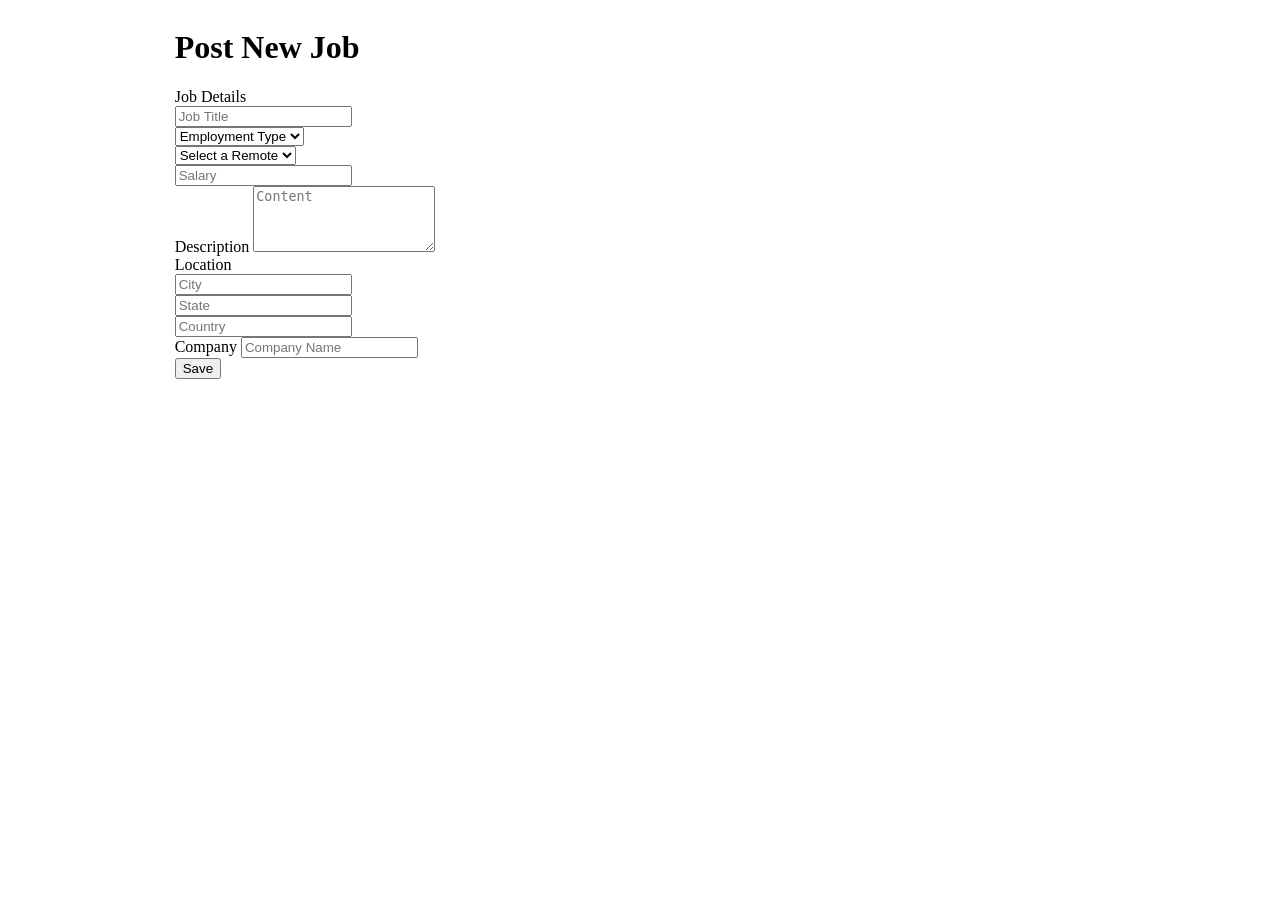
==== src/main/resources/templates/add-jobs.html @ 07ab8866 "project added" ====
<!DOCTYPE html>
<html xmlns="http://www.w3.org/1999/xhtml" xmlns:th="http://www.thymeleaf.org" xmlns:sec="http://www.thymeleaf.org/extras/spring-security">
<head>


    <link th:rel="stylesheet" type="text/css" media="all" th:href="@{/summernote/summernote-lite.min.css}"/>
    <link th:rel="stylesheet" th:href="@{/webjars/bootstrap/css/bootstrap.min.css} "/>
    <link rel="stylesheet" type="text/css" media="all"  th:href="@{/css/font-awesome.min.css}" />
    <link rel="stylesheet" type="text/css" media="all"  th:href="@{/css/style.css}" />
    <link rel="stylesheet" type="text/css" media="all"  th:href="@{/css/styles.css}" />
    <meta charset="ISO-8859-1">
    <title>Profile Setup</title>
</head>

<body>

<div style="display: flex">
    <div class="col-md-5 coffee_mug_background">
        <div class="logo_left mt-3 pt-4 ms-5 pl-5">
            <h2 class="logo" style="color: white">
                hotdevjobs <span class="logo_com">.com</span>
            </h2>
        </div>
    </div>
    <div class="col-md-7 container myForm">
        <form id="job-main-form" th:action="@{/dashboard/addNew}" th:object="${jobPostActivity}" method="post" class="job-add-form">
            <input hidden type="text" th:field="*{jobPostId}" >
            <input hidden type="text" th:field="*{jobLocationId.Id}" >
            <input hidden type="text" th:field="*{jobCompanyId.Id}" >
            <div class="row">
                <div class="col-lg-12">
                    <div class="d-flex justify-content-center pt-3">
                        <h1 class="heading_font font-weight-bold">Post New Job</h1>
                    </div>
                </div>
            </div>
            <label class="heading_font font_sub_heading_color">Job Details</label>
            <div class="row" >
                <div class="col-lg-12 form-group">
                    <input id="title" type="text" th:field="*{jobTitle}" class="form-control" placeholder="Job Title">
                </div>
            </div>

            <div class="row">
                <div class="col-md-4 form-group">
                    <select id="type" th:field="*{jobType}" class="form-control">
                        <option value="" >Employment Type</option>
                        <option th:value="Full-time" >Full-time</option>
                        <option th:value="Part-time" >Part-time</option>
                        <option th:value="Freelance" >Freelance</option>
                        <option th:value="Internship" >Internship</option>
                    </select>
                </div>
                <div class="col-md-4 form-group">
                    <select id="remote" th:field="*{remote}" class="form-control">
                        <option value="">Select a Remote</option>
                        <option th:value="Remote-Only">Remote-Only</option>
                        <option th:value="Office-Only">Office-Only</option>
                        <option th:value="Partial-Remote"> Partial-Remote</option>
                    </select>
                </div>
                <div class="col-md-4 form-group">
                    <input id="salary" th:field="*{salary}" type="text" class="form-control" placeholder="Salary">
                </div>
            </div>
            <div class="row">
                <div class="col-md-12 form-group">
                    <label class="mt-2 heading_font font_sub_heading_color">Description</label>
                    <textarea type="text" rows="4" id="content" placeholder="Content" class="form-control"
                              th:field="*{descriptionOfJob}" autocomplete="off"></textarea>
                </div>
            </div>

            <label class="mt-2 heading_font font_sub_heading_color">Location</label>
            <div class="row" >
                <div class="col-md-4 form-group">
                    <input th:field="*{jobLocationId.city}" id="city" type="text"  class="form-control" placeholder="City">
                </div>
                <div class="col-md-4 form-group">
                    <input id="state" th:field="*{jobLocationId.state}" type="text"  class="form-control" placeholder="State">
                </div>
                <div class="col-md-4 form-group">
                    <input id="country" th:field="*{jobLocationId.country}" type="text"  class="form-control" placeholder="Country">
                </div>
            </div>
            <div class="row">
                <div class="col-lg-12 form-group">
                    <label class="mt-2 heading_font font_sub_heading_color">Company</label>
                    <input id="companyName" th:field="*{jobCompanyId.name}" type="text" class="form-control" placeholder="Company Name">
                </div>
            </div>

            <div class="row mt-4" >
                <div class="col d-flex justify-content-center">
                    <button type="submit" name="submit" class="btn btn-primary base_button px-4 py-2 mb-5">Save</button>
                </div>
            </div>
        </form>

    </div>
</div>

<script type="text/javascript" th:src="@{/webjars/jquery/jquery.min.js}"></script>
<script type="text/javascript" th:src="@{/webjars/popper.js/umd/popper.min.js}"></script>
<script type="text/javascript" th:src="@{/webjars/bootstrap/js/bootstrap.min.js}"></script>
<script type="text/javascript" th:src="@{/summernote/summernote-lite.min.js}"></script>
<script type="text/javascript" th:src="@{/js/main.js}"></script>

<script>
console.log($('#content'));
    $('#content').summernote({
        height: 100
    });
</script>

</body>
</html>
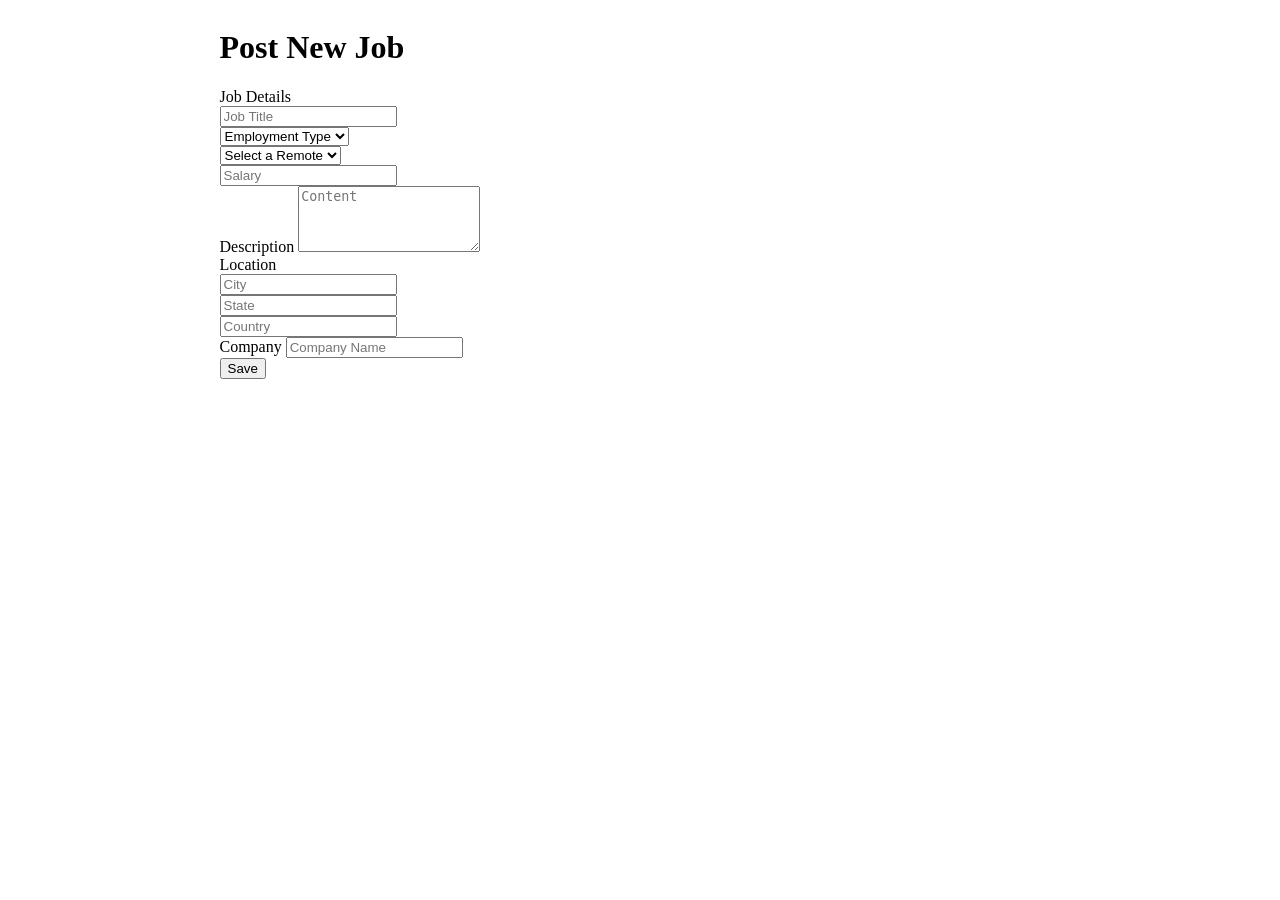
==== commit 9a43f038: "Total files addition" ====
--- a/src/main/resources/templates/add-jobs.html
+++ b/src/main/resources/templates/add-jobs.html
@@ -18,7 +18,7 @@
     <div class="col-md-5 coffee_mug_background">
         <div class="logo_left mt-3 pt-4 ms-5 pl-5">
             <h2 class="logo" style="color: white">
-                hotdevjobs <span class="logo_com">.com</span>
+                CareerConnect <span class="logo_com">.com</span>
             </h2>
         </div>
     </div>
